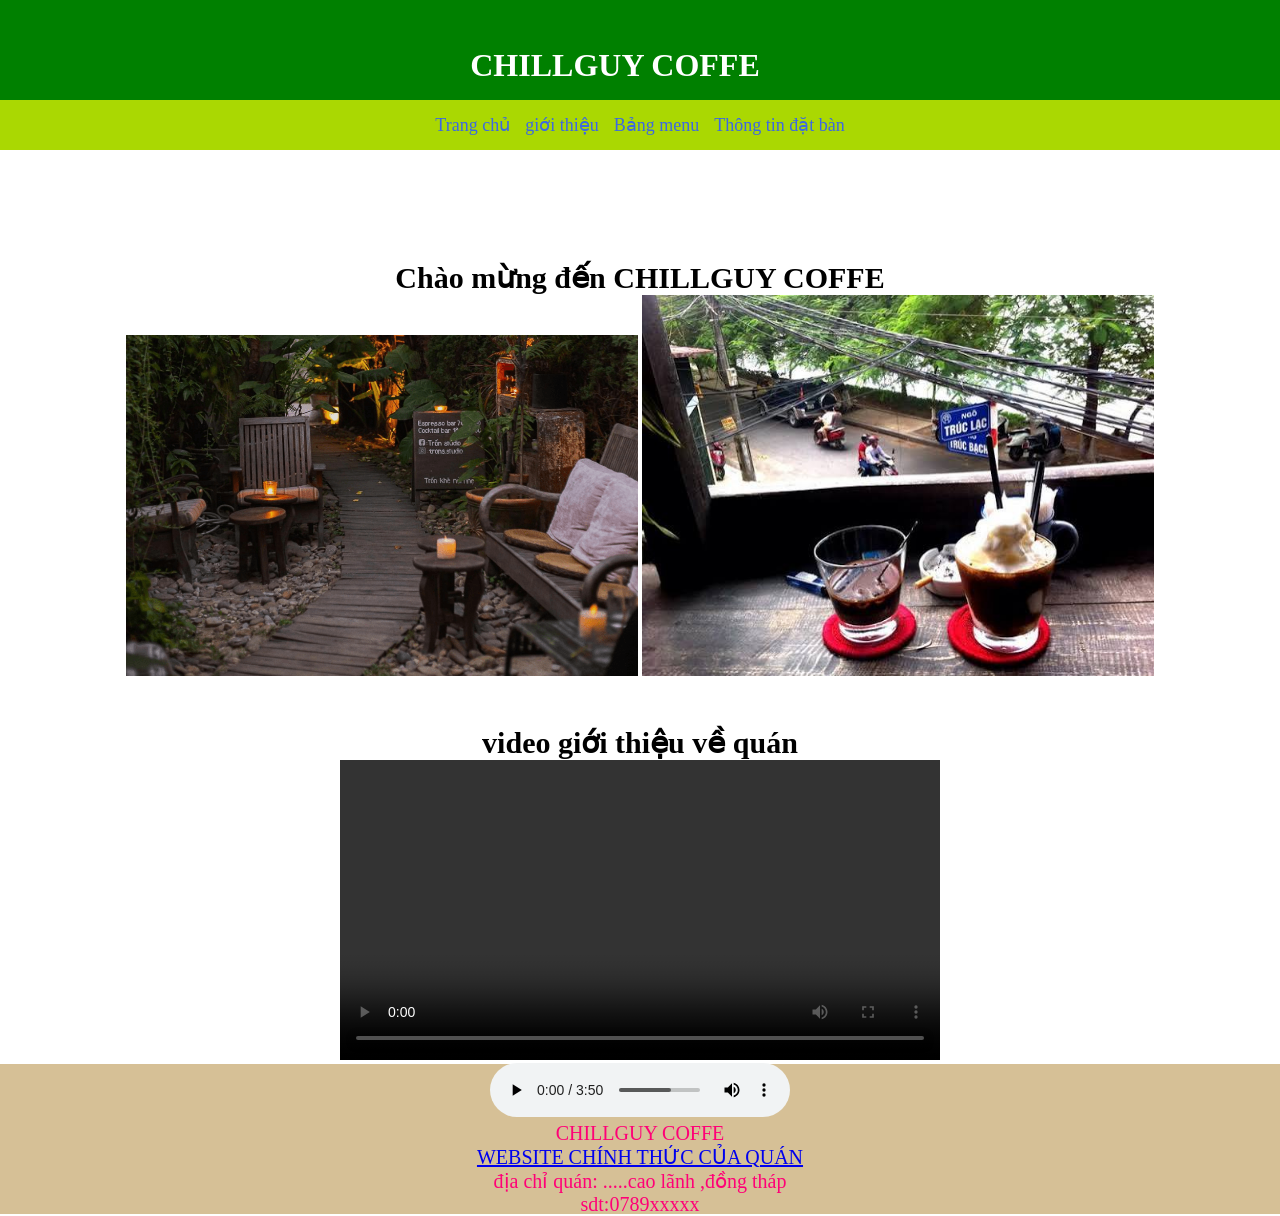
==== index.html @ 9706de39 "Add files via upload" ====
<!DOCTYPE html>
<html lang="en">
<head>
    <meta charset="UTF-8">
    <meta name="viewport" content="width=device-width, initial-scale=1.0">
    <title>bàiKTRA#</title>
    <link rel="stylesheet" href="./baiktra.css">
    
</head>
<body>
    <header> 
        <h1>
             CHILLGUY COFFE
        
        </h1>
        <H3>       </H3>
        </header>
   
    <nav>
        <a href="baiktra2.html">Trang chủ</a>
        <a href="gioithieu.html">giới thiệu</a>
        <a href="menu.html">Bảng menu</a>
        <a href="thongtindatban.html">Thông tin đặt bàn</a>
       
    </nav>

    <main>
        <h1 > Chào mừng đến CHILLGUY COFFE</h1>
       
        
        <img src="../img/anhquan.png"  >

        <img src="../img/nuoc2.jfif" >

        




              <h1> video giới thiệu về quán </h1>

<video width="600" controls>
            <source src="../audio/video.mp4"> 
        </video>
       

   
<footer>

        <p> <audio  controls> <source src="../audio/nhac.mp3"></audio>
             <br>CHILLGUY COFFE
            <br><A href="https://trungnguyenlegend.com/"arget="_blank">WEBSITE CHÍNH THỨC CỦA QUÁN</A>
            <br>địa chỉ quán: .....cao lãnh ,đồng tháp
            <br> sdt:0789xxxxx
        </p>
    </footer>
</body>
</html>
</body>
</html>
---- baiktra.css ----
*{margin:0}
body {
    font-family: "Times New Roman", serif;
    }
header{
    height: 100px;
    display: flex;
    justify-content: center;
    align-items: center;
   
    background-color: green;
    }
header h1 {
    color: white;
    padding-top: 30px;
    }
nav {
    height: 50px;
    background-color: #aad802;
    display: flex;
    justify-content: center;
    align-items: center;
    gap: 15px;
    }
nav a {
    color: rgb(60, 104, 226);
    text-decoration: none;
    font-size: 18px;
    }
nav a:hover {
    background-color: red;
    color: yellow;
    padding:12px
    }
    main {
    height:450px;
    text-align: center;
    padding-top: 65px;
     background-color: white;
    }
main h1 { 
    font-size: 30px;
    text-align: center;
    padding-top: 45px;
    }
    main h2 { 
    font-size: 30px;
    text-align: left;
    padding-top: 65px;
    background-color:bisque ;
    }
    img{width: 40%;
        height: auto;
        text-align: center;

    }
   table{
    margin: auto;
    background-color: bisque;
    text-align: center;
    border-collapse: collapse;
    width: 60%;
   }


footer{
    height: 150px;
    background-color: rgb(214, 192, 150);
    display: flex;
    justify-content: center;
    align-items: center;
    }
footer p {
    color:rgb(255, 0, 119);
    font-size: 20px;
}
    NAV a1{ 
    height: 50px;
    background-color: #aad802;
    display: flex;
    justify-content: center;
    align-items: center;
    gap: 15px;
    }

    body h3{
        padding: 25px;
        text-align: center;
        color: rgb(58, 9, 236);
        font-size: larger;
       
    }
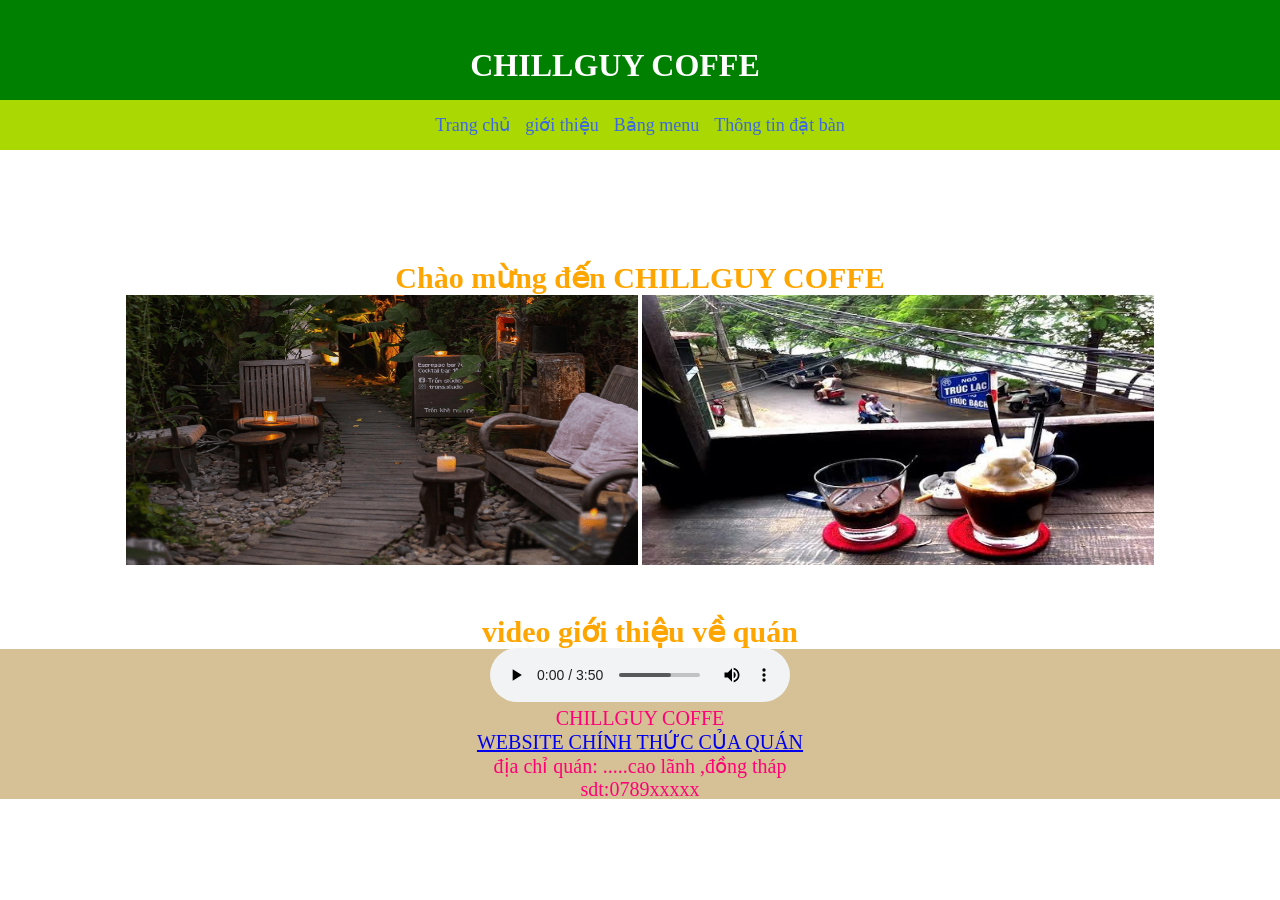
==== commit 2115a50d: "Update index.html" ====
--- a/index.html
+++ b/index.html
@@ -18,7 +18,7 @@
         </header>
    
     <nav>
-        <a href="baiktra2.html">Trang chủ</a>
+        <a href="index.html">Trang chủ</a>
         <a href="gioithieu.html">giới thiệu</a>
         <a href="menu.html">Bảng menu</a>
         <a href="thongtindatban.html">Thông tin đặt bàn</a>
@@ -29,9 +29,9 @@
         <h1 > Chào mừng đến CHILLGUY COFFE</h1>
        
         
-        <img src="../img/anhquan.png"  >
+        <img src="./img/anhquan.png"  >
 
-        <img src="../img/nuoc2.jfif" >
+        <img src="./img/nuoc2.jfif" >
 
         
 
@@ -40,15 +40,13 @@
 
               <h1> video giới thiệu về quán </h1>
 
-<video width="600" controls>
-            <source src="../audio/video.mp4"> 
-        </video>
+<a  src="https://youtu.be/rr9Kj2tZanQ "> </a>
        
 
    
 <footer>
 
-        <p> <audio  controls> <source src="../audio/nhac.mp3"></audio>
+        <p> <audio  controls> <source src="./audio/nhac.mp3"></audio>
              <br>CHILLGUY COFFE
             <br><A href="https://trungnguyenlegend.com/"arget="_blank">WEBSITE CHÍNH THỨC CỦA QUÁN</A>
             <br>địa chỉ quán: .....cao lãnh ,đồng tháp
@@ -58,4 +56,4 @@
 </body>
 </html>
 </body>
-</html>+</html>
--- a/baiktra.css
+++ b/baiktra.css
@@ -39,6 +39,7 @@
      background-color: white;
     }
 main h1 { 
+     color: orange;
     font-size: 30px;
     text-align: center;
     padding-top: 45px;
@@ -50,7 +51,7 @@
     background-color:bisque ;
     }
     img{width: 40%;
-        height: auto;
+        height: 60%;
         text-align: center;
 
     }
@@ -90,4 +91,4 @@
         font-size: larger;
        
     }
-   +   
